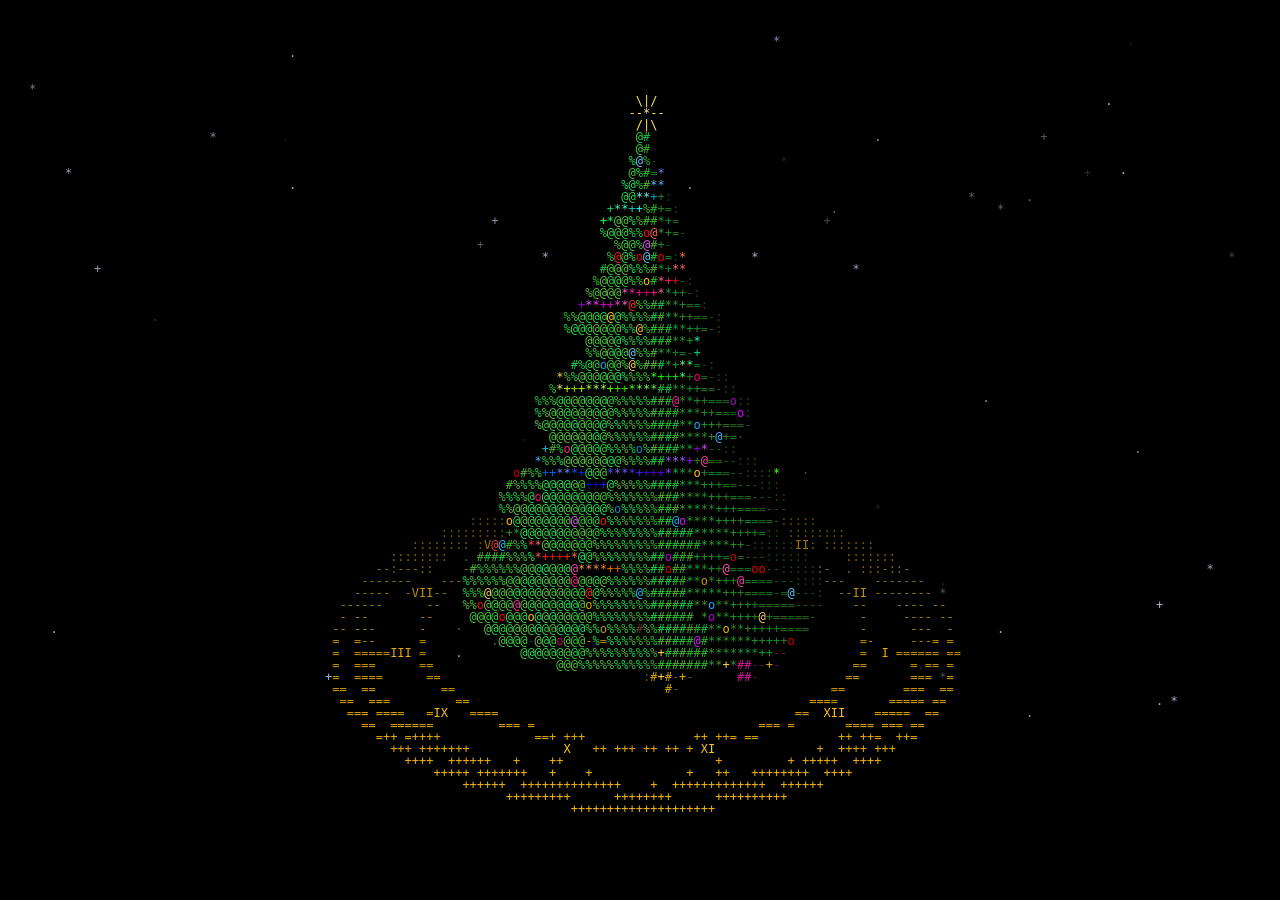
==== index.html @ 2d7c4c49 "Add rotating 3D ASCII Christmas tree Co-Authored-By: Claude Opus 5.5 <noreply@anthropic.com>" ====
<!doctype html>
<html lang="en">
<head>
<meta charset="utf-8">
<meta name="viewport" content="width=device-width,initial-scale=1">
<title>ASCII Christmas</title>
<style>
  html, body { margin: 0; height: 100%; background: #000; overflow: hidden; }
  canvas { display: block; }
</style>
</head>
<body>
<canvas id="c" role="img" aria-label="A rotating 3D ASCII Christmas tree with lights, presents and a golden ring under a starry sky"></canvas>
<script>
const cv = document.getElementById('c'), ctx = cv.getContext('2d');
const TAU = Math.PI * 2, rnd = Math.random;
const D = 24, YC = 4.6, PITCH = 0.32;                 // camera distance, look-at height, downward tilt
const SPEED = matchMedia('(prefers-reduced-motion: reduce)').matches ? 0.08 : 0.35;
const RAMP = '.:-=+*#%@';

// ---- scene: a cloud of 3D points (y is up, ground at y=0) ----
const P = [];
const add = (x, y, z, nx, ny, nz, k, o = {}) => P.push({ x, y, z, nx, ny, nz, k, ...o });
const TREE = 0, ORN = 1, LIGHT = 2, TRUNK = 3, RING = 4, GIFT = 5, TEXT = 6;

// tree: 5 stacked tiers inside a cone envelope
const H0 = 0.9, H1 = 10, TIERS = 5;
const radius = h => {
  const u = (h - H0) / (H1 - H0), frac = (u * TIERS) % 1;
  return 3.6 * (1 - u) * (0.4 + 0.6 * (1 - frac));
};
for (let h = H0; h < H1; h += 0.09) {
  const r = radius(h), n = Math.max(6, Math.round(TAU * r / 0.08));
  for (let i = 0; i < n; i++) {
    const a = (i / n) * TAU + rnd() * 0.05, c = Math.cos(a), s = Math.sin(a);
    if (rnd() < 0.03) add(r * c, h, r * s, c, 0.45, s, ORN, { hue: [0, 45, 200, 290, 330][i % 5], ph: rnd() * TAU });
    else add(r * c, h, r * s, c, 0.45, s, TREE, { v: rnd() });
  }
}
// rainbow garland spiralling up the tree
for (let s = 0; s < 1; s += 0.0012) {
  const h = 1.2 + s * 8.2, a = s * TAU * 5, r = radius(h) + 0.1;
  add(r * Math.cos(a), h, r * Math.sin(a), Math.cos(a), 0.3, Math.sin(a), LIGHT, { s });
}
// trunk
for (let h = 0; h < H0; h += 0.08)
  for (let a = 0; a < TAU; a += 0.12) add(0.45 * Math.cos(a), h, 0.45 * Math.sin(a), Math.cos(a), 0, Math.sin(a), TRUNK);
// golden clock-face ring on the ground
const circle = (r, step) => { for (let a = 0; a < TAU; a += step / r) add(r * Math.cos(a), 0, r * Math.sin(a), 0, 1, 0, RING); };
circle(6.3, 0.06); circle(5.9, 0.06); circle(4.6, 0.18); circle(1.3, 0.12);
for (let i = 0; i < 60; i++) {
  const a = (i / 60) * TAU, inner = i % 5 ? 5.6 : 5.3;
  for (let r = inner; r < 5.9; r += 0.06) add(r * Math.cos(a), 0, r * Math.sin(a), 0, 1, 0, RING);
}
['XII','I','II','III','IV','V','VI','VII','VIII','IX','X','XI'].forEach((t, i) => {
  const a = (i / 12) * TAU - Math.PI / 2;
  add(5.0 * Math.cos(a), 0, 5.0 * Math.sin(a), 0, 1, 0, TEXT, { t });
});
// presents: boxes with a gold ribbon cross
function gift(cx, cz, w, ht, hue) {
  const st = 0.08, half = w / 2, rib = u => Math.abs(u) < 0.08;
  for (let u = -half; u <= half; u += st) {
    for (let v = -half; v <= half; v += st) add(cx + u, ht, cz + v, 0, 1, 0, GIFT, { hue, rib: rib(u) || rib(v) });
    for (let y = 0; y <= ht; y += st) {
      add(cx + u, y, cz - half, 0, 0, -1, GIFT, { hue, rib: rib(u) });
      add(cx + u, y, cz + half, 0, 0, 1, GIFT, { hue, rib: rib(u) });
      add(cx - half, y, cz + u, -1, 0, 0, GIFT, { hue, rib: rib(u) });
      add(cx + half, y, cz + u, 1, 0, 0, GIFT, { hue, rib: rib(u) });
    }
  }
}
gift(1.9, 2.0, 0.9, 0.7, 0); gift(-2.2, 1.3, 0.8, 0.6, 210); gift(0.4, -2.5, 1.0, 0.8, 320); gift(-1.2, -2.0, 0.6, 0.5, 45);

// ---- screen / buffers ----
let W, H, FS, CW, COLS, ROWS, N, zb, CH, CL, sky;
function resize() {
  const dpr = devicePixelRatio || 1;
  W = innerWidth; H = innerHeight;
  cv.width = W * dpr; cv.height = H * dpr; cv.style.width = W + 'px'; cv.style.height = H + 'px';
  ctx.setTransform(dpr, 0, 0, dpr, 0, 0);
  FS = Math.max(7, Math.round(Math.min(W, H) / 75));
  ctx.font = `${FS}px ui-monospace, Menlo, Consolas, monospace`;
  ctx.textBaseline = 'top';
  CW = ctx.measureText('M').width;
  COLS = Math.ceil(W / CW); ROWS = Math.ceil(H / FS); N = COLS * ROWS;
  zb = new Float32Array(N); CH = new Array(N); CL = new Array(N);
  sky = Array.from({ length: Math.round(N * 0.006) }, () => ({
    i: Math.floor(rnd() * ROWS * 0.8) * COLS + Math.floor(rnd() * COLS), ph: rnd() * TAU, ch: '..·*+'[Math.floor(rnd() * 5)],
  }));
}
addEventListener('resize', resize);
resize();

// ---- projection (writes into PX, PY, PZ to avoid allocations) ----
let ca = 1, sa = 0, F = 1, PX = 0, PY = 0, PZ = 0;
const cp = Math.cos(PITCH), sp = Math.sin(PITCH);
function proj(x, y, z) {
  y -= YC;
  const xr = x * ca - z * sa, zr = x * sa + z * ca;
  PZ = -y * sp + zr * cp;
  const d = D + PZ;
  PX = Math.round((W / 2 + xr * F / d) / CW);
  PY = Math.round((H * 0.45 - (y * cp + zr * sp) * F / d) / FS);
}
function plot(c, r, z, ch, col) {
  if (c < 0 || r < 0 || c >= COLS || r >= ROWS) return;
  const i = r * COLS + c;
  if (z < zb[i]) { zb[i] = z; CH[i] = ch; CL[i] = col; }
}
const shadeOf = p => {                     // Lambert light from upper-left-front
  const nx = p.nx * ca - p.nz * sa, nz0 = p.nx * sa + p.nz * ca;
  const ny = p.ny * cp + nz0 * sp, nz = -p.ny * sp + nz0 * cp;
  const l = (-0.45 * nx + 0.55 * ny - 0.7 * nz) / Math.hypot(p.nx, p.ny, p.nz);
  return 0.2 + 0.8 * Math.max(0, l);
};
const ramp = s => RAMP[Math.min(RAMP.length - 1, Math.floor(s * RAMP.length))];

// self-check: scene exists and the look-at point projects to screen centre
console.assert(P.length > 5000, 'scene too sparse');
F = 1000; proj(0, YC, 0);
console.assert(PX === Math.round(W / 2 / CW) && PY === Math.round(H * 0.45 / FS), 'projection off-centre');

function frame(ms) {
  const t = ms / 1000, ang = t * SPEED;
  ca = Math.cos(ang); sa = Math.sin(ang);
  F = Math.min(0.62 * H * D / 11, 0.9 * W * D / 14);
  zb.fill(1e9); CH.fill('');

  for (const s of sky) {                  // twinkling background, behind everything
    const b = 0.5 + 0.5 * Math.sin(t * 1.5 + s.ph);
    if (b > 0.15) { zb[s.i] = 1e8; CH[s.i] = s.ch; CL[s.i] = `rgba(220,225,255,${b * 0.8})`; }
  }

  for (const p of P) {
    proj(p.x, p.y, p.z);
    const z = PZ;
    switch (p.k) {
      case TREE: { const s = shadeOf(p); plot(PX, PY, z, ramp(s), `hsl(${105 + p.v * 35},${50 + p.v * 30}%,${8 + s * 48}%)`); break; }
      case ORN: { const b = 0.55 + 0.45 * Math.sin(t * 4 + p.ph); plot(PX, PY, z - 0.05, b > 0.6 ? '@' : 'o', `hsl(${p.hue},100%,${35 + b * 35}%)`); break; }
      case LIGHT: { const b = Math.sin(t * 6 + p.s * 300); plot(PX, PY, z - 0.1, b > 0 ? '*' : '+', `hsl(${(p.s * 1080 + t * 120) % 360},100%,${55 + b * 15}%)`); break; }
      case TRUNK: { const s = shadeOf(p); plot(PX, PY, z, '#', `hsl(25,55%,${10 + s * 25}%)`); break; }
      case RING: { const b = Math.max(0, Math.min(1, (7 - z) / 14)); plot(PX, PY, z, ramp(0.1 + b * 0.5), `hsl(44,90%,${18 + b * 42}%)`); break; }
      case GIFT: { const s = shadeOf(p); plot(PX, PY, z, p.rib ? '+' : ramp(s), p.rib ? `hsl(48,100%,${35 + s * 35}%)` : `hsl(${p.hue},80%,${15 + s * 40}%)`); break; }
      case TEXT: { const b = Math.max(0, Math.min(1, (7 - z) / 14)), c0 = PX - (p.t.length >> 1);
        for (let j = 0; j < p.t.length; j++) plot(c0 + j, PY, z - 0.01, p.t[j], `hsl(44,95%,${25 + b * 45}%)`); break; }
    }
  }

  // star on top, always in front
  proj(0, H1 + 0.35, 0);
  const glow = 0.5 + 0.5 * Math.sin(t * 3);
  [' \\|/ ', '--*--', ' /|\\ '].forEach((row, dy) => {
    for (let dx = 0; dx < 5; dx++) if (row[dx] !== ' ')
      plot(PX - 2 + dx, PY - 1 + dy, -1e9, row[dx], `hsl(50,100%,${row[dx] === '*' ? 85 : 55 + glow * 20}%)`);
  });

  ctx.fillStyle = '#000';
  ctx.fillRect(0, 0, W, H);
  for (let i = 0; i < N; i++) {
    if (!CH[i]) continue;
    ctx.fillStyle = CL[i];
    ctx.fillText(CH[i], (i % COLS) * CW, Math.floor(i / COLS) * FS);
  }
  requestAnimationFrame(frame);
}
requestAnimationFrame(frame);
</script>
</body>
</html>
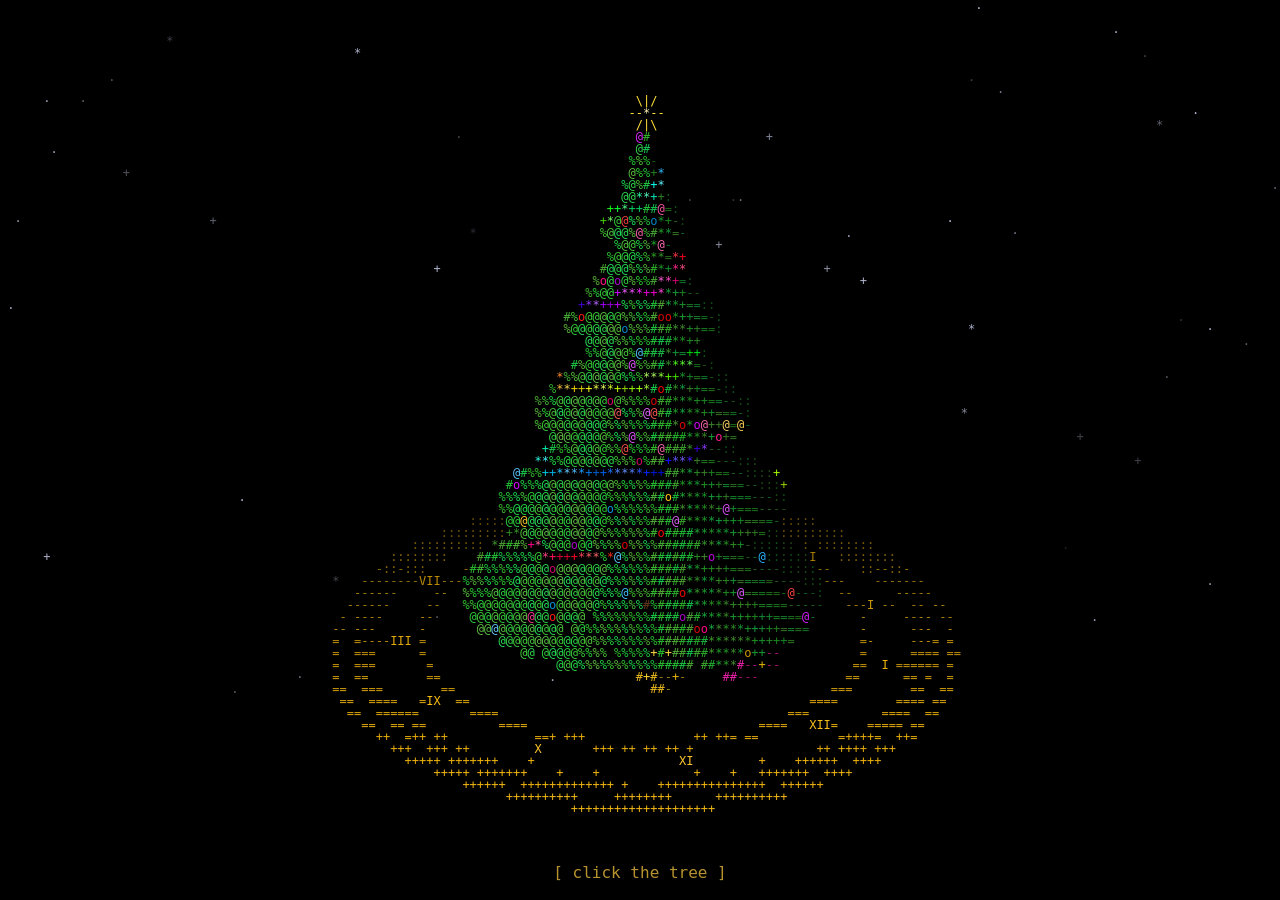
==== commit be8a64d8: "Turn the tree into a hub for code-locked ASCII Christmas cards Click the tree to open a present, ent" ====
--- a/index.html
+++ b/index.html
@@ -6,11 +6,29 @@
 <title>ASCII Christmas</title>
 <style>
   html, body { margin: 0; height: 100%; background: #000; overflow: hidden; }
-  canvas { display: block; }
+  canvas { display: block; outline: none; }
+  .ui { position: fixed; left: 16px; right: 16px; bottom: 10vh; margin: 0; text-align: center;
+        font: 16px ui-monospace, Menlo, Consolas, monospace; color: hsl(44, 90%, 60%); }
+  .ui[hidden] { display: none; }
+  #hint { bottom: 2vh; opacity: .75; pointer-events: none; }
+  #gift label { display: block; margin-bottom: .6em; }
+  #code { font: inherit; color: #fff; background: transparent; border: 0; border-bottom: 1px dashed currentColor;
+          width: 14ch; text-align: center; text-transform: lowercase; caret-color: hsl(44, 90%, 60%); }
+  #code:focus { outline: none; border-bottom-style: solid; }
+  #gift button { font: inherit; color: inherit; background: none; border: 0; cursor: pointer; padding: .3em .5em; }
+  #gift button:hover, #gift button:focus-visible { color: #fff; outline: none; }
+  #msg { min-height: 1.4em; margin: .6em 0; color: hsl(120, 50%, 60%); }
 </style>
 </head>
 <body>
-<canvas id="c" role="img" aria-label="A rotating 3D ASCII Christmas tree with lights, presents and a golden ring under a starry sky"></canvas>
+<canvas id="c" tabindex="0" role="button" aria-label="A rotating ASCII Christmas tree. Press Enter to open your present."></canvas>
+<p id="hint" class="ui">[ click the tree ]</p>
+<form id="gift" class="ui" hidden>
+  <label for="code">&gt; enter your code</label>
+  <input id="code" autocomplete="off" autocapitalize="off" spellcheck="false" maxlength="40"> <button>[ open ]</button>
+  <p id="msg" role="status"></p>
+  <button type="button" id="back">[ &lt; back to the tree ]</button>
+</form>
 <script>
 const cv = document.getElementById('c'), ctx = cv.getContext('2d');
 const TAU = Math.PI * 2, rnd = Math.random;
@@ -19,9 +37,10 @@
 const RAMP = '.:-=+*#%@';
 
 // ---- scene: a cloud of 3D points (y is up, ground at y=0) ----
-const P = [];
-const add = (x, y, z, nx, ny, nz, k, o = {}) => P.push({ x, y, z, nx, ny, nz, k, ...o });
-const TREE = 0, ORN = 1, LIGHT = 2, TRUNK = 3, RING = 4, GIFT = 5, TEXT = 6;
+const P = [], G = [];                                  // tree scene, big-present scene
+let T = P;                                              // scene that add() writes into
+const add = (x, y, z, nx, ny, nz, k, o = {}) => T.push({ x, y, z, nx, ny, nz, k, ...o });
+const TREE = 0, ORN = 1, LIGHT = 2, TRUNK = 3, RING = 4, GIFT = 5, TEXT = 6, STAR = 7, NONE = 255;
 
 // tree: 5 stacked tiers inside a cone envelope
 const H0 = 0.9, H1 = 10, TIERS = 5;
@@ -71,8 +90,19 @@
 }
 gift(1.9, 2.0, 0.9, 0.7, 0); gift(-2.2, 1.3, 0.8, 0.6, 210); gift(0.4, -2.5, 1.0, 0.8, 320); gift(-1.2, -2.0, 0.6, 0.5, 45);
 
+// the big present you open with a code: a box plus a two-loop bow, lifted to sit mid-screen
+T = G;
+gift(0, 0, 4.4, 3.4, 0);
+for (const side of [-1, 1])
+  for (let a = 0; a < TAU; a += 0.03) {
+    const c = Math.cos(a), s = Math.sin(a);
+    add(side * (0.75 + 0.7 * c), 3.4 + 0.55 + 0.55 * s, 0, c, s, 0, GIFT, { hue: 0, rib: true });
+  }
+for (const p of G) p.y += 2.4;
+T = P;
+
 // ---- screen / buffers ----
-let W, H, FS, CW, COLS, ROWS, N, zb, CH, CL, sky;
+let W, H, FS, CW, COLS, ROWS, N, zb, CH, CL, KD, sky, mode = 'tree';
 function resize() {
   const dpr = devicePixelRatio || 1;
   W = innerWidth; H = innerHeight;
@@ -83,7 +113,7 @@
   ctx.textBaseline = 'top';
   CW = ctx.measureText('M').width;
   COLS = Math.ceil(W / CW); ROWS = Math.ceil(H / FS); N = COLS * ROWS;
-  zb = new Float32Array(N); CH = new Array(N); CL = new Array(N);
+  zb = new Float32Array(N); CH = new Array(N); CL = new Array(N); KD = new Uint8Array(N);
   sky = Array.from({ length: Math.round(N * 0.006) }, () => ({
     i: Math.floor(rnd() * ROWS * 0.8) * COLS + Math.floor(rnd() * COLS), ph: rnd() * TAU, ch: '..·*+'[Math.floor(rnd() * 5)],
   }));
@@ -102,10 +132,10 @@
   PX = Math.round((W / 2 + xr * F / d) / CW);
   PY = Math.round((H * 0.45 - (y * cp + zr * sp) * F / d) / FS);
 }
-function plot(c, r, z, ch, col) {
+function plot(c, r, z, ch, col, k = NONE) {
   if (c < 0 || r < 0 || c >= COLS || r >= ROWS) return;
   const i = r * COLS + c;
-  if (z < zb[i]) { zb[i] = z; CH[i] = ch; CL[i] = col; }
+  if (z < zb[i]) { zb[i] = z; CH[i] = ch; CL[i] = col; KD[i] = k; }
 }
 const shadeOf = p => {                     // Lambert light from upper-left-front
   const nx = p.nx * ca - p.nz * sa, nz0 = p.nx * sa + p.nz * ca;
@@ -124,35 +154,37 @@
   const t = ms / 1000, ang = t * SPEED;
   ca = Math.cos(ang); sa = Math.sin(ang);
   F = Math.min(0.62 * H * D / 11, 0.9 * W * D / 14);
-  zb.fill(1e9); CH.fill('');
+  zb.fill(1e9); CH.fill(''); KD.fill(NONE);
 
   for (const s of sky) {                  // twinkling background, behind everything
     const b = 0.5 + 0.5 * Math.sin(t * 1.5 + s.ph);
     if (b > 0.15) { zb[s.i] = 1e8; CH[s.i] = s.ch; CL[s.i] = `rgba(220,225,255,${b * 0.8})`; }
   }
 
-  for (const p of P) {
+  for (const p of mode === 'tree' ? P : G) {
     proj(p.x, p.y, p.z);
     const z = PZ;
     switch (p.k) {
-      case TREE: { const s = shadeOf(p); plot(PX, PY, z, ramp(s), `hsl(${105 + p.v * 35},${50 + p.v * 30}%,${8 + s * 48}%)`); break; }
-      case ORN: { const b = 0.55 + 0.45 * Math.sin(t * 4 + p.ph); plot(PX, PY, z - 0.05, b > 0.6 ? '@' : 'o', `hsl(${p.hue},100%,${35 + b * 35}%)`); break; }
-      case LIGHT: { const b = Math.sin(t * 6 + p.s * 300); plot(PX, PY, z - 0.1, b > 0 ? '*' : '+', `hsl(${(p.s * 1080 + t * 120) % 360},100%,${55 + b * 15}%)`); break; }
-      case TRUNK: { const s = shadeOf(p); plot(PX, PY, z, '#', `hsl(25,55%,${10 + s * 25}%)`); break; }
+      case TREE: { const s = shadeOf(p); plot(PX, PY, z, ramp(s), `hsl(${105 + p.v * 35},${50 + p.v * 30}%,${8 + s * 48}%)`, TREE); break; }
+      case ORN: { const b = 0.55 + 0.45 * Math.sin(t * 4 + p.ph); plot(PX, PY, z - 0.05, b > 0.6 ? '@' : 'o', `hsl(${p.hue},100%,${35 + b * 35}%)`, TREE); break; }
+      case LIGHT: { const b = Math.sin(t * 6 + p.s * 300); plot(PX, PY, z - 0.1, b > 0 ? '*' : '+', `hsl(${(p.s * 1080 + t * 120) % 360},100%,${55 + b * 15}%)`, TREE); break; }
+      case TRUNK: { const s = shadeOf(p); plot(PX, PY, z, '#', `hsl(25,55%,${10 + s * 25}%)`, TREE); break; }
       case RING: { const b = Math.max(0, Math.min(1, (7 - z) / 14)); plot(PX, PY, z, ramp(0.1 + b * 0.5), `hsl(44,90%,${18 + b * 42}%)`); break; }
-      case GIFT: { const s = shadeOf(p); plot(PX, PY, z, p.rib ? '+' : ramp(s), p.rib ? `hsl(48,100%,${35 + s * 35}%)` : `hsl(${p.hue},80%,${15 + s * 40}%)`); break; }
+      case GIFT: { const s = shadeOf(p); plot(PX, PY, z, p.rib ? '+' : ramp(s), p.rib ? `hsl(48,100%,${35 + s * 35}%)` : `hsl(${p.hue},80%,${22 + s * 40}%)`); break; }
       case TEXT: { const b = Math.max(0, Math.min(1, (7 - z) / 14)), c0 = PX - (p.t.length >> 1);
         for (let j = 0; j < p.t.length; j++) plot(c0 + j, PY, z - 0.01, p.t[j], `hsl(44,95%,${25 + b * 45}%)`); break; }
     }
   }
 
   // star on top, always in front
-  proj(0, H1 + 0.35, 0);
-  const glow = 0.5 + 0.5 * Math.sin(t * 3);
-  [' \\|/ ', '--*--', ' /|\\ '].forEach((row, dy) => {
-    for (let dx = 0; dx < 5; dx++) if (row[dx] !== ' ')
-      plot(PX - 2 + dx, PY - 1 + dy, -1e9, row[dx], `hsl(50,100%,${row[dx] === '*' ? 85 : 55 + glow * 20}%)`);
-  });
+  if (mode === 'tree') {
+    proj(0, H1 + 0.35, 0);
+    const glow = 0.5 + 0.5 * Math.sin(t * 3);
+    [' \\|/ ', '--*--', ' /|\\ '].forEach((row, dy) => {
+      for (let dx = 0; dx < 5; dx++) if (row[dx] !== ' ')
+        plot(PX - 2 + dx, PY - 1 + dy, -1e9, row[dx], `hsl(50,100%,${row[dx] === '*' ? 85 : 55 + glow * 20}%)`, TREE);
+    });
+  }
 
   ctx.fillStyle = '#000';
   ctx.fillRect(0, 0, W, H);
@@ -164,6 +196,40 @@
   requestAnimationFrame(frame);
 }
 requestAnimationFrame(frame);
+
+// ---- hub: click the tree -> present -> code -> cards/<code>.html ----
+const hint = document.getElementById('hint'), form = document.getElementById('gift');
+const input = document.getElementById('code'), msg = document.getElementById('msg');
+const onTree = e => {                                  // true if the cell under the pointer (or next to it) is tree
+  const c = Math.floor(e.clientX / CW), r = Math.floor(e.clientY / FS);
+  for (let dr = -1; dr <= 1; dr++) for (let dc = -1; dc <= 1; dc++) {
+    const rr = r + dr, cc = c + dc;
+    if (rr >= 0 && cc >= 0 && rr < ROWS && cc < COLS && KD[rr * COLS + cc] === TREE) return true;
+  }
+  return false;
+};
+function show(m) {
+  mode = m;
+  hint.hidden = m !== 'tree'; form.hidden = m === 'tree'; msg.textContent = '';
+  if (m === 'gift') { input.value = ''; input.focus(); } else cv.focus();
+}
+cv.addEventListener('pointermove', e => { cv.style.cursor = mode === 'tree' && onTree(e) ? 'pointer' : 'default'; });
+cv.addEventListener('click', e => { if (mode === 'tree' && onTree(e)) show('gift'); });
+cv.addEventListener('keydown', e => { if (mode === 'tree' && (e.key === 'Enter' || e.key === ' ')) { e.preventDefault(); show('gift'); } });
+document.getElementById('back').addEventListener('click', () => show('tree'));
+addEventListener('keydown', e => { if (e.key === 'Escape' && mode === 'gift') show('tree'); });
+form.addEventListener('submit', async e => {
+  e.preventDefault();
+  const code = input.value.trim().toLowerCase();
+  if (!/^[a-z0-9-]{1,40}$/.test(code)) { msg.textContent = '* codes are letters, numbers and dashes *'; return; }
+  const url = `cards/${code}.html`;
+  msg.textContent = '* unwrapping... *';
+  try {
+    const res = await fetch(url, { method: 'HEAD' });
+    if (!res.ok) { msg.textContent = '* hmm, that code does not open anything *'; return; }
+  } catch { /* file:// can't fetch; just try the link */ }
+  location.href = url;
+});
 </script>
 </body>
 </html>
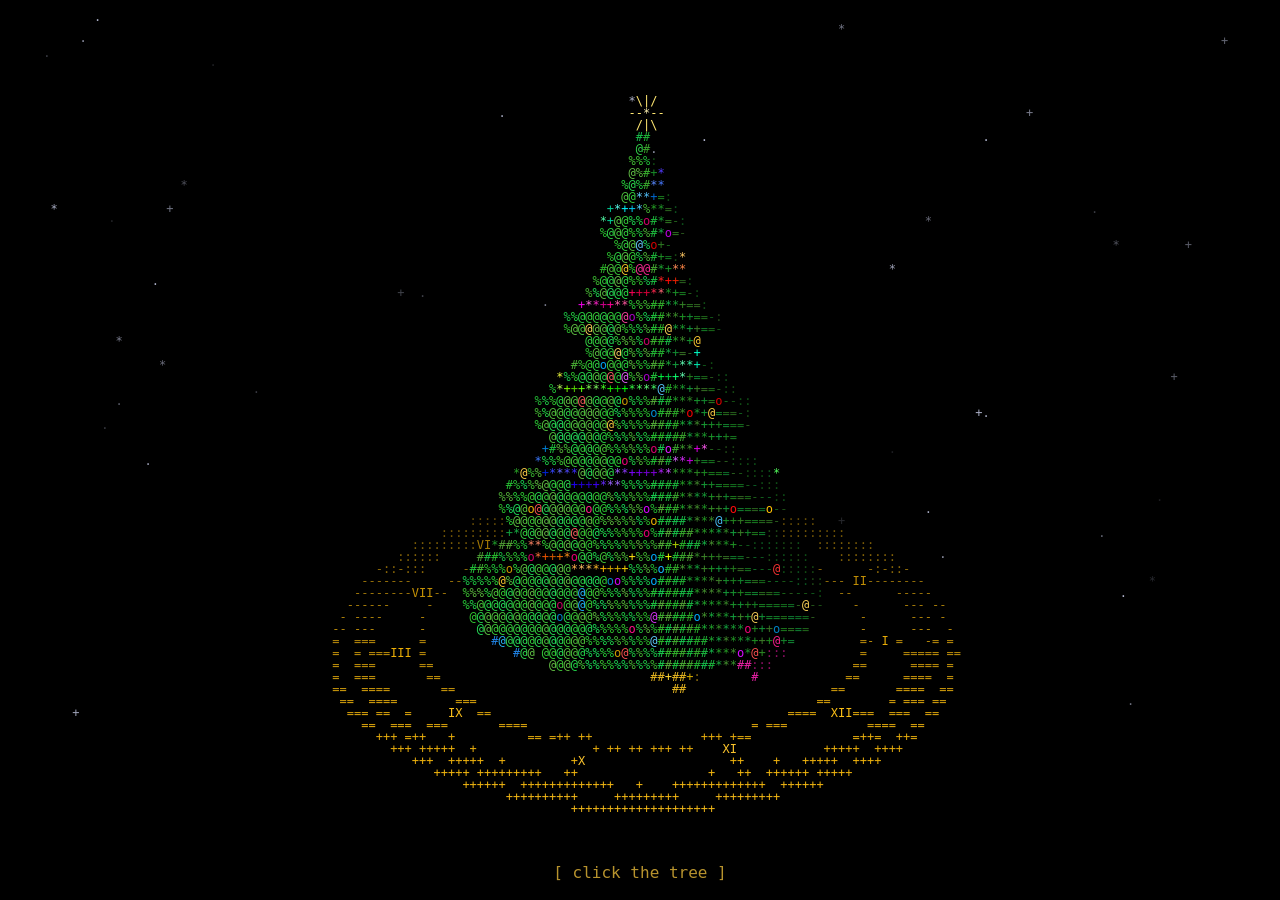
==== commit 0dd10616: "Encrypt cards so they can't be read on the public repo Each card is AES-GCM encrypted with a key der" ====
--- a/index.html
+++ b/index.html
@@ -25,7 +25,7 @@
 <p id="hint" class="ui">[ click the tree ]</p>
 <form id="gift" class="ui" hidden>
   <label for="code">&gt; enter your code</label>
-  <input id="code" autocomplete="off" autocapitalize="off" spellcheck="false" maxlength="40"> <button>[ open ]</button>
+  <input id="code" autocomplete="off" autocapitalize="off" spellcheck="false" maxlength="60"> <button>[ open ]</button>
   <p id="msg" role="status"></p>
   <button type="button" id="back">[ &lt; back to the tree ]</button>
 </form>
@@ -220,15 +220,14 @@
 addEventListener('keydown', e => { if (e.key === 'Escape' && mode === 'gift') show('tree'); });
 form.addEventListener('submit', async e => {
   e.preventDefault();
-  const code = input.value.trim().toLowerCase();
-  if (!/^[a-z0-9-]{1,40}$/.test(code)) { msg.textContent = '* codes are letters, numbers and dashes *'; return; }
-  const url = `cards/${code}.html`;
+  const { derive, normalize, isValidCode } = await import('./cards/crypt.mjs');
+  const code = normalize(input.value);
+  if (!isValidCode(code)) { msg.textContent = '* codes are letters, numbers and dashes *'; return; }
   msg.textContent = '* unwrapping... *';
-  try {
-    const res = await fetch(url, { method: 'HEAD' });
-    if (!res.ok) { msg.textContent = '* hmm, that code does not open anything *'; return; }
-  } catch { /* file:// can't fetch; just try the link */ }
-  location.href = url;
+  const { id } = await derive(code);
+  const res = await fetch(`cards/${id}.json`, { method: 'HEAD' });
+  if (!res.ok) { msg.textContent = '* hmm, that code does not open anything *'; return; }
+  location.href = `cards/card.html#${code}`;
 });
 </script>
 </body>
